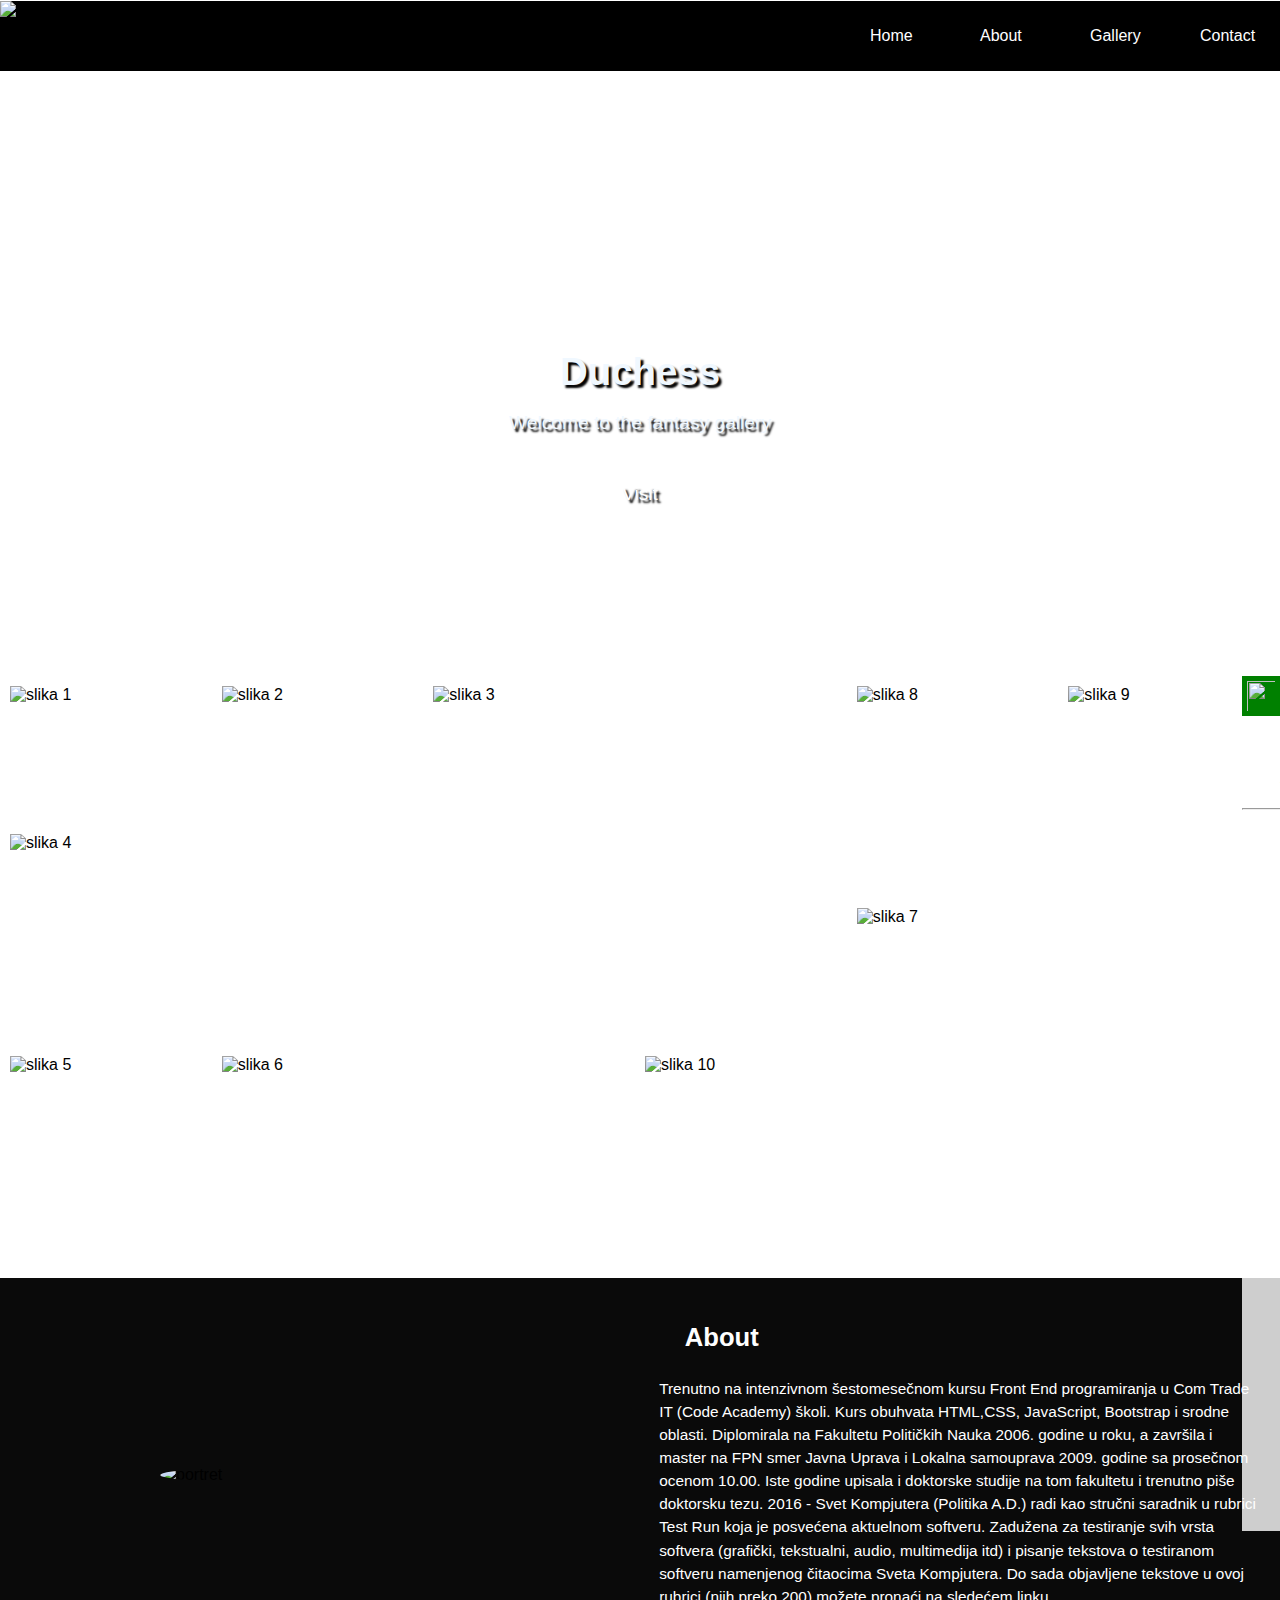
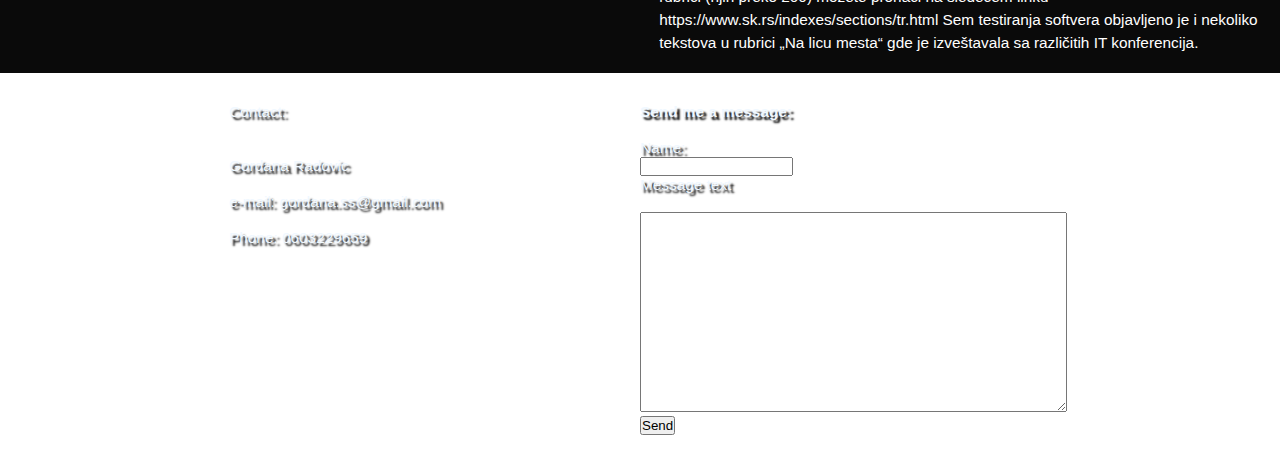
==== Duchess-bgd.html @ 2e4898cf "25.feb" ====
<!DOCTYPE html>
<html lang="en">
<head>
        <meta charset="utf-8" />
        <meta name="viewport" content="width=device-width,height=device-height, initial-scale=1">
        <link  id="favicon" rel="shortcut icon" type="image/x-icon"  />
		<title>Duchess-bgd</title>

<style>

html, body{ 
	width:100%; height:100%;
	margin:0; padding:0; 
	}

body *{ 
	margin:0; padding:0; 
	box-sizing:border-box;
	font-family:'Gill Sans', sans-serif;
	}
a{ text-decoration:none;  }
ol, ul{ list-style-type:none; }
body{padding-top:1px; }

div#Gallery.proizvod{height:300;
width: auto;}

/*Meni i logo*/
#Meni {z-index: 1000;
	display: flex;
	position:fixed;
	width: 100%;
	height: 70px;
	grid-template-columns: auto auto;
	justify-content: space-between;
	background-color: black;
	}
#Logo {width:100px;
	height: 70px;
	}	

.menu1 {display: grid;
	grid-template-columns: repeat(4, 100px);
	justify-content: center;
	grid-column-gap:10px;
	align-items: center;
    background-color: rgb(0, 0, 0);
	color: aliceblue;}

.menu2{display: none;}

.menuitem {
	background-color: black;
	padding: 10px;}

.menuitem a {color: aliceblue; padding: 10px; 				
}

.menuitem a:hover {
    background-color: rgb(50, 50, 50);
	padding: 10px;
}
/*Prva sekcija: Home*/
#Home {position: relative;
z-index: -1;
		height: 56.25vw; 
		align-items: center;
		justify-content: center;
		color:aliceblue;
		margin-top: 70px;
		}
        
#Duchess{z-index: -1;
	position: absolute;
	top: 50%;
	width: 100%;
  transform: translate(0,-50%); 
	font-size: 1.5vw;
	text-shadow: 3px 3px 2px black;
}

#videoContainer {z-index: -1;
                position: absolute;
                top: 0;
                bottom: 0;
                width: 100%;
                height: 100%;
				overflow: hidden;
               	}

#Video1 {z-index: -1;
        position: absolute;
				width: 100%;
        }
                

#Home h1, #Home div p {line-height: 1;
					text-align: center;}

a:link, a:visited, a:hover, a:active{color:white;}

#Join {z-index: 2;
    border: 2px solid white;
	width: 10vw;
	margin: 0 auto;
	padding: 5px;
	text-align: center;
	border-radius: 10px;
	color:white;
	}


/*Treca sekcija: About*/

#About{display: grid;
	grid-template-columns: 1fr 1fr;
	background-color: rgb(10, 10, 10);
	justify-items: center;
	align-items: center;
	}


#bio {color: white;
	padding:1.5vw;}

#bio h2{padding: 1em;
	font-size: 2vw;}

#bio p {font-size: 1.2vw;
		line-height: 1.5em;
		font-family:Arial, sans-serif;
		}

#b2 {
	height:auto;
	width: 50%;
	border-radius: 50%;
	}


/*Druga sekcija Galerija*/
.Gallery {z-index: 3;
  width: 100%;
  height: 90%;
	font-size: 1em;
}

#nevidljivi{
position: absolute;
background-color: rgba(255,255,255, .8);
	height: 95vh;
	width: 20vw;
}

#nevidljivi{
right: -17vw; transition: right .7s;
}
#nevidljivi:hover{
	right: 0vw;
}
.textCheckOut{padding-left: 15%;
padding-top: 3%;
font-size: 2vw;
color: red;}

#yourOrder{padding-left: 15%;
	padding-top: 3%;
	line-height: 2em;
	font-size: 1.5vw;
	}

#suma{margin-left: 20%;
padding: 5%;
font-size: 2vw;}

	#snimiLS{padding:1.5%;
	
						color:black;
						border:2px solid blueviolet;
						border-radius: 10px; 
						margin:3%;
						margin-left:15%;
						margin-top:10%;
						font-size: 1.5vw;}
	#clear{padding:1.5%;
						color:black;
						border:2px solid blueviolet;
						border-radius: 10px; 
						margin:3%;
						margin-left:15%;
						margin-top:10%;
						font-size: 1.5vw;}

#korpica{width: 3vw;
height: 4.5vh;
padding: 5px;
background-color: green;}

#gallery {margin-top: -9vw;
	background-color: white;
	border: 10px solid white;
	width: 100%;
	height: 100%;
  display: grid;
  grid-template-columns: repeat(12, 1fr);
  grid-template-rows: repeat(8, 5vw);
  grid-gap: 10px; 
}

.galleryImg {
  width: 100%;
  height: 100%;
  object-fit: cover;
  display: block; 
}

.galleryItem-1 {
  grid-column-start: 1;
  grid-column-end: 3;
  grid-row-start: 1;
  grid-row-end: 3;
  /* grid-column: 1 / span 2;  */
  /* grid-row: 1 / span 2; */
}

.galleryItem-2 {
  grid-column-start: 3;
  grid-column-end: 5;
  grid-row-start: 1;
  grid-row-end: 3;
}

.galleryItem-3 {
  grid-column-start: 5;
  grid-column-end: 9;
  grid-row-start: 1;
  grid-row-end: 6;
}

.galleryItem-4 {
  grid-column-start: 1;
  grid-column-end: 5;
  grid-row-start: 3;
  grid-row-end: 6;
}

.galleryItem-5 {
  grid-column-start: 1;
  grid-column-end: 3;
  grid-row-start: 6;
  grid-row-end: 9;
}

.galleryItem-6 {
  grid-column-start: 3;
  grid-column-end: 7;
  grid-row-start: 6;
  grid-row-end: 9;
}
.galleryItem-7 {
  grid-column-start: 9;
  grid-column-end: 13;
  grid-row-start: 4;
  grid-row-end: 9;
}
.galleryItem-8 {
  grid-column-start: 9;
  grid-column-end: 11;
  grid-row-start: 1;
  grid-row-end: 4;
}
.galleryItem-9 {
  grid-column-start: 11;
  grid-column-end: 13;
  grid-row-start: 1;
  grid-row-end: 4;
}

.galleryItem-10 {
  grid-column-start: 7;
  grid-column-end: 9;
  grid-row-start: 6;
  grid-row-end: 9;
}

#zoomDiv{
	position: fixed;
			height: 100%;
      width: 100%; top:0; left:0;
			display: none;
}
#zoom{position: fixed;
			height: 90%;
      width: auto;
			border-style:solid;
			border-width:30px 150px 30px 150px;
			border-color: rgba(255, 255, 255, 0.6);
			top:8%;
			left:10%;
			} 
#zoom_korpica{
	position: absolute;
	width: 3em;
	height: auto;
	left: 11em;
	bottom: 3em;
}
	
.opis{position: absolute;
background-color:rgb(243, 245, 247 ,0.5);
font-size: 1.5vw;
margin: 5px;
padding: 4px;
	}

.galleryItem .hidden{
opacity: 0; transition: opacity .7s;
}
.galleryItem:hover .hidden{
	opacity:1;
}

/*Poslednja sekcija kontakt*/
#Contact {position: relative;
z-index: -1;
	display:grid;
	grid-template-columns: 1fr 1fr;
	padding:30px;
	color:aliceblue;
	font-size: 1.2vw;
	text-shadow:  3px 3px 2px black;
	}	

#text1 {height:auto;
						width:auto;
						font-size: 1.2em}

#podaci {justify-self: center;}

#kontaktPozadina{
	position: absolute;
	top:0; left:0; right: 0; bottom: 0;
	z-index: -1;
	opacity: .8;
	background-image: url("back.jpg");
	background-size:cover;

}

#tricrte {display: none;}


@media screen and (max-width: 600px) {
/*	#Meni ul*/.menu1 {
	display: none;
}

 #tricrte {display: block;
 height:70px;
 float:right;}

.menu2{display: inline-block;}

#podmeni2{display: none;
					}
.menu2:hover #podmeni2{display: block;
					}

}
</style>
</head>
<body>  

<!--Meni-->
		<div id="Meni">
				
			<img id="Logo" src="Logo.jpg" alt="Logo"/>
			<div> 
					
					<ul class=menu2>
							<li class="podmeni"><a href="#">
							<img id="tricrte" src="nav.png" alt="Nav"></a> </li>
								<ul id="podmeni2">
									<li class="menuitem"><a href="#Home">Home</a></li>
									<li class="menuitem"><a href="#About">About</a></li>
									<li class="menuitem"><a href="#Gallery">Gallery</a></li>
									<li class="menuitem"><a href="#Contact">Contact</a></li>
							</ul>	
						</ul>	
			</div>
			<ul class=menu1>
				<li class="menuitem"><a href="#Home">Home</a></li>
				<li class="menuitem"><a href="#About">About</a></li>
				<li class="menuitem"><a href="#Gallery">Gallery</a></li>
				<li class="menuitem"><a href="#Contact">Contact</a></li>
			</ul>		
		</div>

<!--Home - Prva sekcija-->
		<div id="Home">
                <div id="videoContainer">
                <video id="Video1" autoplay loop>
								<source src="Video1.mp4" type="video/mp4">
                </video> 
			<div id="Duchess">
				<h1>Duchess</h1>
				<br>
				<p>Welcome to the fantasy gallery</p>
				<br><br>
				<p id="Join"><a href="#Gallery">Visit</a></p>
			</div>
				</div>		
			</div>

<!--Galerija - Druga sekcija-->
		<div id="Gallery">

			<div id="nevidljivi"> <img src="korpa.png" id="korpica"/><p class=textCheckOut>Check Out</p>
				<div id="yourOrder"><b>Your Order:</b>

				<div></div>
				</div>
				<hr>
					<div id="suma">Suma: </div>
					<button id="snimiLS">Confirm</button> 
					<button id="clear">Clear</button> 

			</div>
            <div id="gallery">
                <div id="s" class="galleryItem galleryItem-1" >
					<div id="o1" class="opis hidden" >Pink Forest 5€</div>
                    <img src="img/slika1.jpg" alt="slika 1" class="galleryImg">
				</div>
                <div id="s" class="galleryItem galleryItem-2">
						<div id="o2" class="opis hidden">Red Sky 5€</div>
                    <img src="img/slika2.jpg" alt="slika 2" class="galleryImg">
				</div>
                <div id="s" class="galleryItem galleryItem-3">
						<div id="o3" class="opis hidden">Coffee Love 5€</div>
                    <img src="img/slika3.jpg" alt="slika 3" class="galleryImg">
				</div>
                <div id="s" class="galleryItem galleryItem-4">
						<div id="o4"class="opis hidden">Space Sanctuary 5€ </div>
                    <img src="img/slika4.jpg" alt="slika 4" class="galleryImg">
				</div>
                <div id="s"class="galleryItem galleryItem-5">
						<div id="o5" class="opis hidden">Goth Portrait 5€</div>
                    <img src="img/slika5.jpg" alt="slika 5" class="galleryImg">
				</div>
                <div id="s" class="galleryItem galleryItem-6">
						<div id="o6" class="opis hidden">Halloween Cooking 5€</div>
                    <img src="img/slika6.jpg" alt="slika 6" class="galleryImg">
				</div>
				<div id="s"class="galleryItem galleryItem-7">
						<div id="o7" class="opis hidden">Moon Bath 5€ </div>
            <img src="img/slika7.jpg" alt="slika 7" class="galleryImg">
				</div>
				<div id="s"class="galleryItem galleryItem-8">
						<div id="o8" class="opis hidden">Dark Ruler 5€</div>
                    <img src="img/slika8.jpg" alt="slika 8" class="galleryImg">
				</div>
				<div id="s"class="galleryItem galleryItem-9">
						<div id="o9" class="opis hidden">Red Angel 5€ </div>
                    <img src="img/slika9.jpg" alt="slika 9" class="galleryImg">
				</div>
				<div id="s"class="galleryItem galleryItem-10">
						<div id="o10" class="opis hidden">Forest Witch 5€</div>
							<img src="img/slika10.jpg" alt="slika 10" class="galleryImg">
        </div>
			</div>
			<div id="zoomDiv">
			<img id="zoom" src="" alt="" />
			<div id="korpaDiv">
			<img id="zoom_korpica" src="korpa.png" alt="" />
		</div>
			</div>

<!--About - Treca sekcija-->
		<div id="About">
				<img id="b2" src="me.jpg" alt="portret"> 	
			<div id="bio"><h2>About</h2>
					<p>Trenutno na intenzivnom šestomesečnom kursu Front End programiranja u Com Trade IT 
						(Code Academy) školi. Kurs obuhvata HTML,CSS, JavaScript, Bootstrap i srodne oblasti.
						Diplomirala na Fakultetu Političkih Nauka 2006. godine u roku, a završila i 
						 master na FPN smer Javna Uprava i Lokalna samouprava 2009. godine sa prosečnom 
						 ocenom 10.00. Iste godine upisala i doktorske studije na tom fakultetu i trenutno 
						 piše doktorsku tezu.
						 2016 -  Svet Kompjutera (Politika A.D.) radi kao stručni saradnik u rubrici Test Run koja je
							posvećena aktuelnom softveru. Zadužena za testiranje svih vrsta softvera (grafički, tekstualni,
							 audio, multimedija itd) i pisanje tekstova o testiranom softveru namenjenog čitaocima Sveta 
							 Kompjutera. Do sada objavljene tekstove u ovoj rubrici (njih preko 200) možete pronaći na 
							 sledećem linku https://www.sk.rs/indexes/sections/tr.html
							Sem testiranja softvera objavljeno je i nekoliko tekstova u rubrici „Na licu mesta“ gde je 
							izveštavala sa različitih IT konferencija.
					 </p>
			</div>
		</div>
<!--Kontakt - Treca sekcija-->
		<div id="Contact">
			<div id="kontaktPozadina"></div>
			<div id="podaci">
				Contact: <br><br><br>
				Gordana Radovic <br><br>
				e-mail: gordana.ss@gmail.com<br><br>
				Phone: 0603229659
			</div>
			<div id="forma">
				<p><b>Send me a message:</b><p><br>
				<p>Name: <br></p>
				<input type="text" name="ime" value="" />
				<p id="tekst">Message text</p><br>
				<textarea rows="9" cols="40" name="Komentar" id=text1></textarea>
				<br>
				<input type="submit" value="Send" />
			</div>
		</div>

		<script> 

//ovde pocinje JS

//za video u Chrome
			window.addEventListener('click', function(){
				var playPromise = document.querySelector('video').play();
					if (playPromise !== undefined) {
					playPromise.then(function() {
					}).catch(function(error) {
					});
}
			})
			var korpa=document.querySelector("#korpaDiv");

// za zoomiranje slika u galeriji
	var zslDiv = document.getElementById("zoomDiv");
	var zsl = document.getElementById("zoom");
	var slike = document.querySelectorAll('img.galleryImg');
	for (let i = 0; i < slike.length; i++)
		slike[i].addEventListener("click", function () {
			// var obj=	data.proizvodi.find(function(el){ 
			// 	if(el.slika==slike[i].src) return true;
			// });
		   korpa.setAttribute("data-barkod",data.proizvodi[i].broj);
			 korpa.setAttribute("data-imePr",data.proizvodi[i].ime);

			zsl.src = this.src;
			zslDiv.style.display = "block";

		});

		zslDiv.onclick = function () {
		this.style.display = "none";
	}

//za WebShop

	var data={ 

proizvodi:[
		{ ime:"Pink Forest",
	cena:5,
	slika:"img/slika1.jpg",
	broj: 1 
},
{ ime:"Red Sky",
	cena:5,
	slika:"img/slika2.jpg",
	broj: 2
},
{ ime:"Coffee Love",
	cena:5,
	slika:"img/slika3.jpg",
	broj: 3
},
{ ime:"Space Sanctuary",
	cena:5,
	slika:"img/slika4.jpg",
	broj: 4
},
{ ime:"Goth Portrait",
	cena:5,
	slika:"img/slika5.jpg",
	broj: 5
},
{ ime:"Halloween Cooking",
	cena:5,
	slika:"img/slika6.jpg",
	broj: 6
},
{ ime:"Moon Bath",
	cena:5,
	slika:"img/slika7.jpg",
	broj: 7
},
{ ime:"Dark Ruler",
	cena:5,
	slika:"img/slika8.jpg",
	broj: 8
},
{ ime:"Red Angel",
	cena:5,
	slika:"img/slika9.jpg",
	broj: 9
},
{ ime:"Forest Witch",
	cena:5,
	slika:"img/slika10.jpg",
	broj: 10
}
]
};


var pEl=[];
var proizvodiElementi=[];
var kupljeni=[];
var st = localStorage.getItem("kupljeni");
if (st) kupljeni=JSON.parse(st);
console.log(kupljeni);
console.log(Array.isArray(kupljeni));

for(var i=0; i<kupljeni.length; i++)
prikazi_nar_u_korpi(i, kupljeni[i].ime, kupljeni[i].kolicina)


document.getElementById("snimiLS").addEventListener("click", function(){
			
			alert("Your order has been saved");
			//to do snimi sve dosadasnje korpe
			
			localStorage.setItem("kupljeni");
	kupljeni=[];
	});


document.getElementById("clear").addEventListener("click", function(){	
	localStorage.removeItem("kupljeni");
	kupljeni=[];
	document.getElementById("yourOrder").innerHTML="";
	
	
	});



		korpa.addEventListener("click",function(){
				var br=this.getAttribute("data-barkod");
				var imeP=this.getAttribute("data-imePr")
					var ind=-1;
					for (let i=0; i<kupljeni.length; i++){
							if (kupljeni[i].barkod==br)
							ind=i;
							console.log(kupljeni);
						
					}
					if (ind==-1){
						kupljeni.push({barkod:br,kolicina:1,ime:imeP});
						ind = kupljeni.length-1;
						prikazi_nar_u_korpi(ind, kupljeni[ind].ime, kupljeni[ind].kolicina); //zasto je [i], a ne [ind]
				
					}else{
						kupljeni[ind].kolicina++;
						document.getElementById("yourOrder").querySelector("div[data-ind='"+ind+"']").innerHTML = 
								kupljeni[ind].ime+" "+kupljeni[ind].kolicina;
					}
					var st= JSON.stringify(kupljeni);
					localStorage.setItem("kupljeni",st);
					console.log(kupljeni, ind);
				
		});
		document.querySelector("#zoomDiv").appendChild(korpa);


		function prikazi_nar_u_korpi(ind, ime, kol){
					var narudzbina=document.createElement("div");
						narudzbina.setAttribute("data-ind", ind);
						narudzbina.innerHTML=ime+" "+kol;
						document.getElementById("yourOrder").appendChild(narudzbina);
		}
			</script>



    </body>

</html>
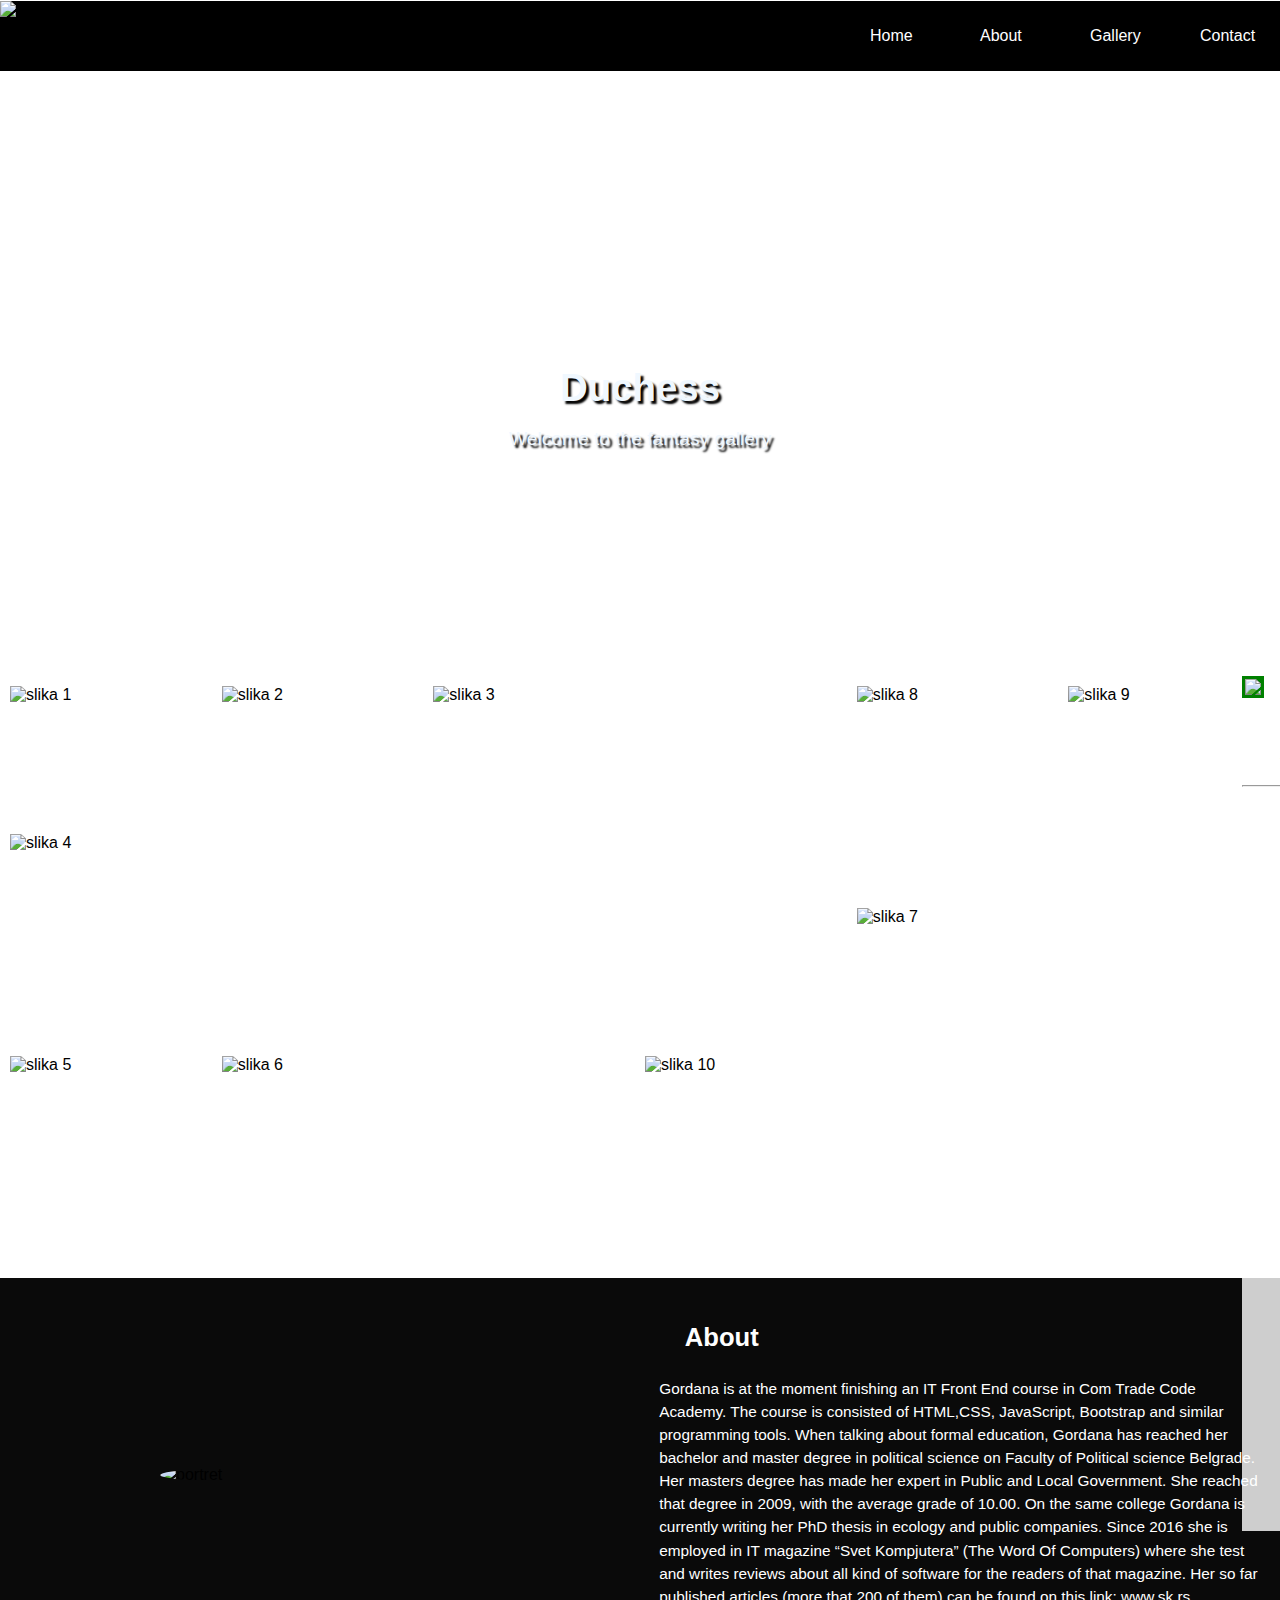
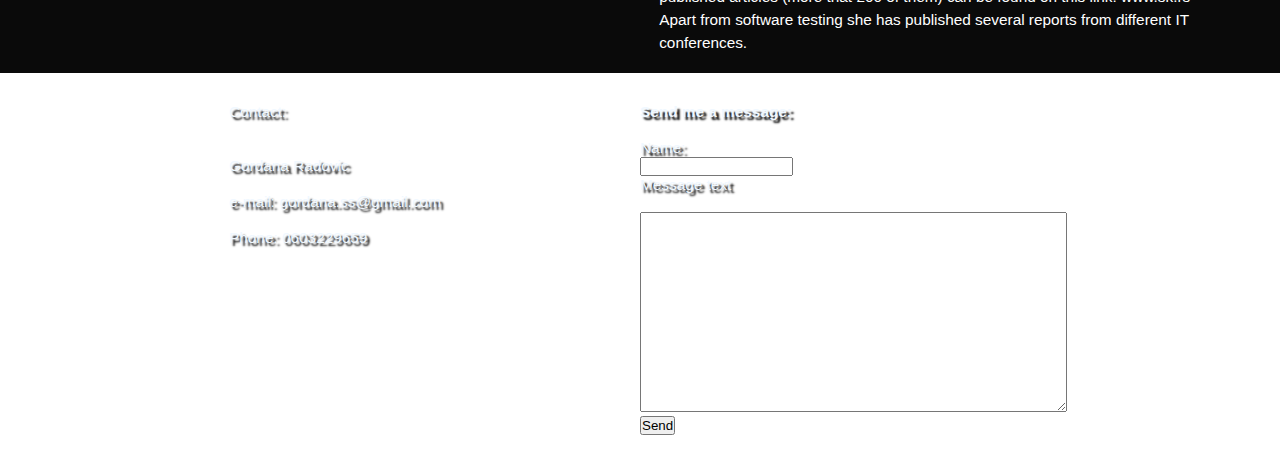
==== commit 7a784dc6: "10 mart" ====
--- a/Duchess-bgd.html
+++ b/Duchess-bgd.html
@@ -6,367 +6,11 @@
         <link  id="favicon" rel="shortcut icon" type="image/x-icon"  />
 		<title>Duchess-bgd</title>
 
+		<link rel="stylesheet" type="text/css" href="Duchess.css">
+
 <style>
 
-html, body{ 
-	width:100%; height:100%;
-	margin:0; padding:0; 
-	}
 
-body *{ 
-	margin:0; padding:0; 
-	box-sizing:border-box;
-	font-family:'Gill Sans', sans-serif;
-	}
-a{ text-decoration:none;  }
-ol, ul{ list-style-type:none; }
-body{padding-top:1px; }
-
-div#Gallery.proizvod{height:300;
-width: auto;}
-
-/*Meni i logo*/
-#Meni {z-index: 1000;
-	display: flex;
-	position:fixed;
-	width: 100%;
-	height: 70px;
-	grid-template-columns: auto auto;
-	justify-content: space-between;
-	background-color: black;
-	}
-#Logo {width:100px;
-	height: 70px;
-	}	
-
-.menu1 {display: grid;
-	grid-template-columns: repeat(4, 100px);
-	justify-content: center;
-	grid-column-gap:10px;
-	align-items: center;
-    background-color: rgb(0, 0, 0);
-	color: aliceblue;}
-
-.menu2{display: none;}
-
-.menuitem {
-	background-color: black;
-	padding: 10px;}
-
-.menuitem a {color: aliceblue; padding: 10px; 				
-}
-
-.menuitem a:hover {
-    background-color: rgb(50, 50, 50);
-	padding: 10px;
-}
-/*Prva sekcija: Home*/
-#Home {position: relative;
-z-index: -1;
-		height: 56.25vw; 
-		align-items: center;
-		justify-content: center;
-		color:aliceblue;
-		margin-top: 70px;
-		}
-        
-#Duchess{z-index: -1;
-	position: absolute;
-	top: 50%;
-	width: 100%;
-  transform: translate(0,-50%); 
-	font-size: 1.5vw;
-	text-shadow: 3px 3px 2px black;
-}
-
-#videoContainer {z-index: -1;
-                position: absolute;
-                top: 0;
-                bottom: 0;
-                width: 100%;
-                height: 100%;
-				overflow: hidden;
-               	}
-
-#Video1 {z-index: -1;
-        position: absolute;
-				width: 100%;
-        }
-                
-
-#Home h1, #Home div p {line-height: 1;
-					text-align: center;}
-
-a:link, a:visited, a:hover, a:active{color:white;}
-
-#Join {z-index: 2;
-    border: 2px solid white;
-	width: 10vw;
-	margin: 0 auto;
-	padding: 5px;
-	text-align: center;
-	border-radius: 10px;
-	color:white;
-	}
-
-
-/*Treca sekcija: About*/
-
-#About{display: grid;
-	grid-template-columns: 1fr 1fr;
-	background-color: rgb(10, 10, 10);
-	justify-items: center;
-	align-items: center;
-	}
-
-
-#bio {color: white;
-	padding:1.5vw;}
-
-#bio h2{padding: 1em;
-	font-size: 2vw;}
-
-#bio p {font-size: 1.2vw;
-		line-height: 1.5em;
-		font-family:Arial, sans-serif;
-		}
-
-#b2 {
-	height:auto;
-	width: 50%;
-	border-radius: 50%;
-	}
-
-
-/*Druga sekcija Galerija*/
-.Gallery {z-index: 3;
-  width: 100%;
-  height: 90%;
-	font-size: 1em;
-}
-
-#nevidljivi{
-position: absolute;
-background-color: rgba(255,255,255, .8);
-	height: 95vh;
-	width: 20vw;
-}
-
-#nevidljivi{
-right: -17vw; transition: right .7s;
-}
-#nevidljivi:hover{
-	right: 0vw;
-}
-.textCheckOut{padding-left: 15%;
-padding-top: 3%;
-font-size: 2vw;
-color: red;}
-
-#yourOrder{padding-left: 15%;
-	padding-top: 3%;
-	line-height: 2em;
-	font-size: 1.5vw;
-	}
-
-#suma{margin-left: 20%;
-padding: 5%;
-font-size: 2vw;}
-
-	#snimiLS{padding:1.5%;
-	
-						color:black;
-						border:2px solid blueviolet;
-						border-radius: 10px; 
-						margin:3%;
-						margin-left:15%;
-						margin-top:10%;
-						font-size: 1.5vw;}
-	#clear{padding:1.5%;
-						color:black;
-						border:2px solid blueviolet;
-						border-radius: 10px; 
-						margin:3%;
-						margin-left:15%;
-						margin-top:10%;
-						font-size: 1.5vw;}
-
-#korpica{width: 3vw;
-height: 4.5vh;
-padding: 5px;
-background-color: green;}
-
-#gallery {margin-top: -9vw;
-	background-color: white;
-	border: 10px solid white;
-	width: 100%;
-	height: 100%;
-  display: grid;
-  grid-template-columns: repeat(12, 1fr);
-  grid-template-rows: repeat(8, 5vw);
-  grid-gap: 10px; 
-}
-
-.galleryImg {
-  width: 100%;
-  height: 100%;
-  object-fit: cover;
-  display: block; 
-}
-
-.galleryItem-1 {
-  grid-column-start: 1;
-  grid-column-end: 3;
-  grid-row-start: 1;
-  grid-row-end: 3;
-  /* grid-column: 1 / span 2;  */
-  /* grid-row: 1 / span 2; */
-}
-
-.galleryItem-2 {
-  grid-column-start: 3;
-  grid-column-end: 5;
-  grid-row-start: 1;
-  grid-row-end: 3;
-}
-
-.galleryItem-3 {
-  grid-column-start: 5;
-  grid-column-end: 9;
-  grid-row-start: 1;
-  grid-row-end: 6;
-}
-
-.galleryItem-4 {
-  grid-column-start: 1;
-  grid-column-end: 5;
-  grid-row-start: 3;
-  grid-row-end: 6;
-}
-
-.galleryItem-5 {
-  grid-column-start: 1;
-  grid-column-end: 3;
-  grid-row-start: 6;
-  grid-row-end: 9;
-}
-
-.galleryItem-6 {
-  grid-column-start: 3;
-  grid-column-end: 7;
-  grid-row-start: 6;
-  grid-row-end: 9;
-}
-.galleryItem-7 {
-  grid-column-start: 9;
-  grid-column-end: 13;
-  grid-row-start: 4;
-  grid-row-end: 9;
-}
-.galleryItem-8 {
-  grid-column-start: 9;
-  grid-column-end: 11;
-  grid-row-start: 1;
-  grid-row-end: 4;
-}
-.galleryItem-9 {
-  grid-column-start: 11;
-  grid-column-end: 13;
-  grid-row-start: 1;
-  grid-row-end: 4;
-}
-
-.galleryItem-10 {
-  grid-column-start: 7;
-  grid-column-end: 9;
-  grid-row-start: 6;
-  grid-row-end: 9;
-}
-
-#zoomDiv{
-	position: fixed;
-			height: 100%;
-      width: 100%; top:0; left:0;
-			display: none;
-}
-#zoom{position: fixed;
-			height: 90%;
-      width: auto;
-			border-style:solid;
-			border-width:30px 150px 30px 150px;
-			border-color: rgba(255, 255, 255, 0.6);
-			top:8%;
-			left:10%;
-			} 
-#zoom_korpica{
-	position: absolute;
-	width: 3em;
-	height: auto;
-	left: 11em;
-	bottom: 3em;
-}
-	
-.opis{position: absolute;
-background-color:rgb(243, 245, 247 ,0.5);
-font-size: 1.5vw;
-margin: 5px;
-padding: 4px;
-	}
-
-.galleryItem .hidden{
-opacity: 0; transition: opacity .7s;
-}
-.galleryItem:hover .hidden{
-	opacity:1;
-}
-
-/*Poslednja sekcija kontakt*/
-#Contact {position: relative;
-z-index: -1;
-	display:grid;
-	grid-template-columns: 1fr 1fr;
-	padding:30px;
-	color:aliceblue;
-	font-size: 1.2vw;
-	text-shadow:  3px 3px 2px black;
-	}	
-
-#text1 {height:auto;
-						width:auto;
-						font-size: 1.2em}
-
-#podaci {justify-self: center;}
-
-#kontaktPozadina{
-	position: absolute;
-	top:0; left:0; right: 0; bottom: 0;
-	z-index: -1;
-	opacity: .8;
-	background-image: url("back.jpg");
-	background-size:cover;
-
-}
-
-#tricrte {display: none;}
-
-
-@media screen and (max-width: 600px) {
-/*	#Meni ul*/.menu1 {
-	display: none;
-}
-
- #tricrte {display: block;
- height:70px;
- float:right;}
-
-.menu2{display: inline-block;}
-
-#podmeni2{display: none;
-					}
-.menu2:hover #podmeni2{display: block;
-					}
-
-}
 </style>
 </head>
 <body>  
@@ -402,16 +46,16 @@
                 <video id="Video1" autoplay loop>
 								<source src="Video1.mp4" type="video/mp4">
                 </video> 
-			<div id="Duchess">
-				<h1>Duchess</h1>
+				<div id="Duchess">
+					<h1>Duchess</h1>
 				<br>
-				<p>Welcome to the fantasy gallery</p>
+					<p>Welcome to the fantasy gallery</p>
 				<br><br>
-				<p id="Join"><a href="#Gallery">Visit</a></p>
-			</div>
-				</div>		
-			</div>
-
+					
+				</div>
+								</div>	
+		</div>
+			
 <!--Galerija - Druga sekcija-->
 		<div id="Gallery">
 
@@ -424,74 +68,76 @@
 					<div id="suma">Suma: </div>
 					<button id="snimiLS">Confirm</button> 
 					<button id="clear">Clear</button> 
+					<a id="review" href="sveKorpe.html" target="_blank">Review Shopping</a>
 
 			</div>
             <div id="gallery">
-                <div id="s" class="galleryItem galleryItem-1" >
+                <div class="galleryItem galleryItem-1" >
 					<div id="o1" class="opis hidden" >Pink Forest 5€</div>
                     <img src="img/slika1.jpg" alt="slika 1" class="galleryImg">
 				</div>
-                <div id="s" class="galleryItem galleryItem-2">
+                <div class="galleryItem galleryItem-2">
 						<div id="o2" class="opis hidden">Red Sky 5€</div>
                     <img src="img/slika2.jpg" alt="slika 2" class="galleryImg">
 				</div>
-                <div id="s" class="galleryItem galleryItem-3">
+                <div class="galleryItem galleryItem-3">
 						<div id="o3" class="opis hidden">Coffee Love 5€</div>
                     <img src="img/slika3.jpg" alt="slika 3" class="galleryImg">
 				</div>
-                <div id="s" class="galleryItem galleryItem-4">
+                <div class="galleryItem galleryItem-4">
 						<div id="o4"class="opis hidden">Space Sanctuary 5€ </div>
                     <img src="img/slika4.jpg" alt="slika 4" class="galleryImg">
 				</div>
-                <div id="s"class="galleryItem galleryItem-5">
+                <div class="galleryItem galleryItem-5">
 						<div id="o5" class="opis hidden">Goth Portrait 5€</div>
                     <img src="img/slika5.jpg" alt="slika 5" class="galleryImg">
 				</div>
-                <div id="s" class="galleryItem galleryItem-6">
+                <div class="galleryItem galleryItem-6">
 						<div id="o6" class="opis hidden">Halloween Cooking 5€</div>
                     <img src="img/slika6.jpg" alt="slika 6" class="galleryImg">
 				</div>
-				<div id="s"class="galleryItem galleryItem-7">
+				<div class="galleryItem galleryItem-7">
 						<div id="o7" class="opis hidden">Moon Bath 5€ </div>
             <img src="img/slika7.jpg" alt="slika 7" class="galleryImg">
 				</div>
-				<div id="s"class="galleryItem galleryItem-8">
+					<div class="galleryItem galleryItem-8">
 						<div id="o8" class="opis hidden">Dark Ruler 5€</div>
                     <img src="img/slika8.jpg" alt="slika 8" class="galleryImg">
 				</div>
-				<div id="s"class="galleryItem galleryItem-9">
+				<div class="galleryItem galleryItem-9">
 						<div id="o9" class="opis hidden">Red Angel 5€ </div>
                     <img src="img/slika9.jpg" alt="slika 9" class="galleryImg">
 				</div>
-				<div id="s"class="galleryItem galleryItem-10">
+				<div class="galleryItem galleryItem-10">
 						<div id="o10" class="opis hidden">Forest Witch 5€</div>
 							<img src="img/slika10.jpg" alt="slika 10" class="galleryImg">
         </div>
 			</div>
+
 			<div id="zoomDiv">
-			<img id="zoom" src="" alt="" />
-			<div id="korpaDiv">
-			<img id="zoom_korpica" src="korpa.png" alt="" />
-		</div>
+				<div id="zoom">
+				<div id="korpaDiv">
+					<img id="zoom_korpica" src="korpa.png" alt="" />
+				</div>
+				</div>
 			</div>
 
 <!--About - Treca sekcija-->
 		<div id="About">
 				<img id="b2" src="me.jpg" alt="portret"> 	
 			<div id="bio"><h2>About</h2>
-					<p>Trenutno na intenzivnom šestomesečnom kursu Front End programiranja u Com Trade IT 
-						(Code Academy) školi. Kurs obuhvata HTML,CSS, JavaScript, Bootstrap i srodne oblasti.
-						Diplomirala na Fakultetu Političkih Nauka 2006. godine u roku, a završila i 
-						 master na FPN smer Javna Uprava i Lokalna samouprava 2009. godine sa prosečnom 
-						 ocenom 10.00. Iste godine upisala i doktorske studije na tom fakultetu i trenutno 
-						 piše doktorsku tezu.
-						 2016 -  Svet Kompjutera (Politika A.D.) radi kao stručni saradnik u rubrici Test Run koja je
-							posvećena aktuelnom softveru. Zadužena za testiranje svih vrsta softvera (grafički, tekstualni,
-							 audio, multimedija itd) i pisanje tekstova o testiranom softveru namenjenog čitaocima Sveta 
-							 Kompjutera. Do sada objavljene tekstove u ovoj rubrici (njih preko 200) možete pronaći na 
-							 sledećem linku https://www.sk.rs/indexes/sections/tr.html
-							Sem testiranja softvera objavljeno je i nekoliko tekstova u rubrici „Na licu mesta“ gde je 
-							izveštavala sa različitih IT konferencija.
+					<p>Gordana is at the moment finishing an IT Front End course in Com Trade Code Academy. 
+						The course is consisted of HTML,CSS, JavaScript, Bootstrap and similar programming tools. 
+						 When talking about formal education, Gordana has reached her bachelor and master degree in
+						 political science on Faculty of Political science Belgrade. Her masters degree has made her
+							expert in Public and Local Government. She reached that degree in 2009, with the average 
+							grade of 10.00. On the same college Gordana is currently writing her PhD thesis in ecology
+							 and public companies.  Since 2016 she is employed in IT magazine “Svet Kompjutera” 
+							 (The Word Of Computers) where she test and writes reviews about all kind of software 
+							 for the readers of that magazine. Her so far published articles (more that 200 of them) 
+							 can be found on this link:
+					<span><a href=https://www.sk.rs/indexes/sections/tr.html>www.sk.rs</a></span> <br>Apart from software testing she has published 
+						several reports from different IT conferences. 
 					 </p>
 			</div>
 		</div>
@@ -515,170 +161,7 @@
 			</div>
 		</div>
 
-		<script> 
-
-//ovde pocinje JS
-
-//za video u Chrome
-			window.addEventListener('click', function(){
-				var playPromise = document.querySelector('video').play();
-					if (playPromise !== undefined) {
-					playPromise.then(function() {
-					}).catch(function(error) {
-					});
-}
-			})
-			var korpa=document.querySelector("#korpaDiv");
-
-// za zoomiranje slika u galeriji
-	var zslDiv = document.getElementById("zoomDiv");
-	var zsl = document.getElementById("zoom");
-	var slike = document.querySelectorAll('img.galleryImg');
-	for (let i = 0; i < slike.length; i++)
-		slike[i].addEventListener("click", function () {
-			// var obj=	data.proizvodi.find(function(el){ 
-			// 	if(el.slika==slike[i].src) return true;
-			// });
-		   korpa.setAttribute("data-barkod",data.proizvodi[i].broj);
-			 korpa.setAttribute("data-imePr",data.proizvodi[i].ime);
-
-			zsl.src = this.src;
-			zslDiv.style.display = "block";
-
-		});
-
-		zslDiv.onclick = function () {
-		this.style.display = "none";
-	}
-
-//za WebShop
-
-	var data={ 
-
-proizvodi:[
-		{ ime:"Pink Forest",
-	cena:5,
-	slika:"img/slika1.jpg",
-	broj: 1 
-},
-{ ime:"Red Sky",
-	cena:5,
-	slika:"img/slika2.jpg",
-	broj: 2
-},
-{ ime:"Coffee Love",
-	cena:5,
-	slika:"img/slika3.jpg",
-	broj: 3
-},
-{ ime:"Space Sanctuary",
-	cena:5,
-	slika:"img/slika4.jpg",
-	broj: 4
-},
-{ ime:"Goth Portrait",
-	cena:5,
-	slika:"img/slika5.jpg",
-	broj: 5
-},
-{ ime:"Halloween Cooking",
-	cena:5,
-	slika:"img/slika6.jpg",
-	broj: 6
-},
-{ ime:"Moon Bath",
-	cena:5,
-	slika:"img/slika7.jpg",
-	broj: 7
-},
-{ ime:"Dark Ruler",
-	cena:5,
-	slika:"img/slika8.jpg",
-	broj: 8
-},
-{ ime:"Red Angel",
-	cena:5,
-	slika:"img/slika9.jpg",
-	broj: 9
-},
-{ ime:"Forest Witch",
-	cena:5,
-	slika:"img/slika10.jpg",
-	broj: 10
-}
-]
-};
-
-
-var pEl=[];
-var proizvodiElementi=[];
-var kupljeni=[];
-var st = localStorage.getItem("kupljeni");
-if (st) kupljeni=JSON.parse(st);
-console.log(kupljeni);
-console.log(Array.isArray(kupljeni));
-
-for(var i=0; i<kupljeni.length; i++)
-prikazi_nar_u_korpi(i, kupljeni[i].ime, kupljeni[i].kolicina)
-
-
-document.getElementById("snimiLS").addEventListener("click", function(){
-			
-			alert("Your order has been saved");
-			//to do snimi sve dosadasnje korpe
-			
-			localStorage.setItem("kupljeni");
-	kupljeni=[];
-	});
-
-
-document.getElementById("clear").addEventListener("click", function(){	
-	localStorage.removeItem("kupljeni");
-	kupljeni=[];
-	document.getElementById("yourOrder").innerHTML="";
-	
-	
-	});
-
-
-
-		korpa.addEventListener("click",function(){
-				var br=this.getAttribute("data-barkod");
-				var imeP=this.getAttribute("data-imePr")
-					var ind=-1;
-					for (let i=0; i<kupljeni.length; i++){
-							if (kupljeni[i].barkod==br)
-							ind=i;
-							console.log(kupljeni);
-						
-					}
-					if (ind==-1){
-						kupljeni.push({barkod:br,kolicina:1,ime:imeP});
-						ind = kupljeni.length-1;
-						prikazi_nar_u_korpi(ind, kupljeni[ind].ime, kupljeni[ind].kolicina); //zasto je [i], a ne [ind]
-				
-					}else{
-						kupljeni[ind].kolicina++;
-						document.getElementById("yourOrder").querySelector("div[data-ind='"+ind+"']").innerHTML = 
-								kupljeni[ind].ime+" "+kupljeni[ind].kolicina;
-					}
-					var st= JSON.stringify(kupljeni);
-					localStorage.setItem("kupljeni",st);
-					console.log(kupljeni, ind);
-				
-		});
-		document.querySelector("#zoomDiv").appendChild(korpa);
-
-
-		function prikazi_nar_u_korpi(ind, ime, kol){
-					var narudzbina=document.createElement("div");
-						narudzbina.setAttribute("data-ind", ind);
-						narudzbina.innerHTML=ime+" "+kol;
-						document.getElementById("yourOrder").appendChild(narudzbina);
-		}
-			</script>
-
-
+		<script src="JsFile.js"></script>
 
     </body>
 
--- a/Duchess.css
+++ b/Duchess.css
@@ -0,0 +1,369 @@
+html, body{ 
+	width:100%; height:100%;
+	margin:0; padding:0; 
+	}
+
+body *{ 
+	margin:0; padding:0; 
+	box-sizing:border-box;
+	font-family:'Gill Sans', sans-serif;
+	}
+a{ text-decoration:none;  }
+ol, ul{ list-style-type:none; }
+body{padding-top:1px;
+	overflow-x: hidden;  }
+
+div#Gallery.proizvod{height:300;
+width: auto;}
+
+/*Meni i logo*/
+#Meni {z-index: 1000;
+	display: flex;
+	position:fixed;
+	width: 100%;
+	height: 70px;
+	grid-template-columns: auto auto;
+	justify-content: space-between;
+	background-color: black;
+	}
+#Logo {width:100px;
+	height: 70px;
+	}	
+
+.menu1 {display: grid;
+	grid-template-columns: repeat(4, 100px);
+	justify-content: center;
+	grid-column-gap:10px;
+	align-items: center;
+    background-color: rgb(0, 0, 0);
+	color: aliceblue;}
+
+.menu2{display: none;}
+
+.menuitem {
+	background-color: black;
+	padding: 10px;}
+
+.menuitem a {color: aliceblue; padding: 10px; 				
+}
+
+.menuitem a:hover {
+    background-color: rgb(50, 50, 50);
+	padding: 10px;
+}
+/*Prva sekcija: Home*/
+#Home {position: relative;
+z-index: -1;
+		height: 56.25vw; 
+		align-items: center;
+		justify-content: center;
+		color:aliceblue;
+		margin-top: 70px;
+		}
+        
+#Duchess{
+	position: absolute;
+	top: 50%;
+	width: 100%;
+  transform: translate(0,-50%); 
+	font-size: 1.5vw;
+	text-shadow: 3px 3px 2px black;
+}
+
+#videoContainer {
+                position: absolute;
+                top: 0;
+                bottom: 0;
+                width: 100%;
+                height: 100%;
+				overflow: hidden;
+               	}
+
+#Video1 {
+        position: absolute;
+				width: 100%;
+        }
+                
+
+#Home h1, #Home div p {line-height: 1;
+					text-align: center;}
+
+a:link, a:visited, a:hover, a:active{color:white;}
+
+/*Treca sekcija: About*/
+
+#About{display: grid;
+	grid-template-columns: 1fr 1fr;
+	background-color: rgb(10, 10, 10);
+	justify-items: center;
+	align-items: center;
+	}
+
+
+#bio {color: white;
+	padding:1.5vw;}
+
+#bio h2{padding: 1em;
+	font-size: 2vw;}
+
+#bio p {font-size: 1.2vw;
+		line-height: 1.5em;
+		font-family:Arial, sans-serif;
+		}
+
+#b2 {
+	height:auto;
+	width: 50%;
+	border-radius: 50%;
+	}
+
+
+/*Druga sekcija Galerija*/
+.Gallery {z-index: 3;
+  width: 100%;
+  height: 90%;
+	font-size: 1em;
+}
+
+#nevidljivi{
+position: absolute;
+background-color: rgba(255,255,255, .8);
+	height: 95vh;
+	width: 20vw;
+}
+
+#nevidljivi{
+right: -17vw; transition: right .7s;
+}
+#nevidljivi:hover{
+	right: 0vw;
+}
+
+.textCheckOut{padding-left: 15%;
+padding-top: 3%;
+font-size: 2vw;
+color: red;}
+
+#yourOrder{padding-left: 15%;
+	padding-top: 3%;
+	line-height: 2em;
+	font-size: 1.5vw;
+	}
+
+#suma{margin-left: 20%;
+padding: 5%;
+font-size: 2vw;}
+
+	#snimiLS{padding:1.5%;
+	
+						color:black;
+						border:2px solid blueviolet;
+						border-radius: 10px; 
+						margin:3%;
+						margin-left:15%;
+						margin-top:10%;
+						font-size: 1.5vw;}
+	#clear{padding:1.5%;
+						color:black;
+						border:2px solid blueviolet;
+						border-radius: 10px; 
+						margin:3%;
+						margin-left:15%;
+						margin-top:10%;
+						font-size: 1.5vw;}
+
+	#review{padding:1.5%;
+		color:black;
+		border:2px solid blueviolet;
+		border-radius: 10px; 
+		margin:3%;
+		margin-left:15%;
+		margin-top:80%;
+		font-size: 1.5vw;}
+
+#korpica{width: 3vw;
+height: auto;
+padding: 3px;
+background-color: green;}
+
+#gallery {margin-top: -9vw;
+	background-color: white;
+	border: 10px solid white;
+	width: 100%;
+	height: 100%;
+  display: grid;
+  grid-template-columns: repeat(12, 1fr);
+  grid-template-rows: repeat(8, 5vw);
+  grid-gap: 10px; 
+}
+
+.galleryImg {
+  width: 100%;
+  height: 100%;
+  object-fit: cover;
+  display: block; 
+}
+
+.galleryItem-1 {
+  grid-column-start: 1;
+  grid-column-end: 3;
+  grid-row-start: 1;
+  grid-row-end: 3;
+
+}
+
+.galleryItem-2 {
+  grid-column-start: 3;
+  grid-column-end: 5;
+  grid-row-start: 1;
+  grid-row-end: 3;
+}
+
+.galleryItem-3 {
+  grid-column-start: 5;
+  grid-column-end: 9;
+  grid-row-start: 1;
+  grid-row-end: 6;
+}
+
+.galleryItem-4 {
+  grid-column-start: 1;
+  grid-column-end: 5;
+  grid-row-start: 3;
+  grid-row-end: 6;
+}
+
+.galleryItem-5 {
+  grid-column-start: 1;
+  grid-column-end: 3;
+  grid-row-start: 6;
+  grid-row-end: 9;
+}
+
+.galleryItem-6 {
+  grid-column-start: 3;
+  grid-column-end: 7;
+  grid-row-start: 6;
+  grid-row-end: 9;
+}
+.galleryItem-7 {
+  grid-column-start: 9;
+  grid-column-end: 13;
+  grid-row-start: 4;
+  grid-row-end: 9;
+}
+.galleryItem-8 {
+  grid-column-start: 9;
+  grid-column-end: 11;
+  grid-row-start: 1;
+  grid-row-end: 4;
+}
+.galleryItem-9 {
+  grid-column-start: 11;
+  grid-column-end: 13;
+  grid-row-start: 1;
+  grid-row-end: 4;
+}
+
+.galleryItem-10 {
+  grid-column-start: 7;
+  grid-column-end: 9;
+  grid-row-start: 6;
+  grid-row-end: 9;
+}
+
+#zoomDiv{
+	position: fixed;
+			height: 100%;
+      width: 100%; top:0; left:0;
+			display: none;
+}
+#zoom{position: fixed;
+			background-size: contain;
+			background-repeat: no-repeat;
+			background-position: center;
+			background-color: rgba(255, 255, 255, 0.705);
+			height: auto;
+			width: 70vw;
+			border-style:solid;
+			border-width:7px;
+			border-color: rgba(255, 255, 255, 0.1);
+			top:10%;
+			bottom:2%;
+			left:10%;
+			right:10%;
+			} 
+#zoom_korpica{
+	background-color: white;
+	position: fixed;
+	width: 4%;
+	height: auto;
+	padding:0.2em;
+	left: 11%;
+	bottom:2.5%;
+}
+	
+.opis{position: absolute;
+background-color:rgb(243, 245, 247 ,0.5);
+font-size: 1.5vw;
+margin: 5px;
+padding: 4px;
+	}
+
+.galleryItem .hidden{
+opacity: 0; transition: opacity .7s;
+}
+.galleryItem:hover .hidden{
+	opacity:1;
+}
+
+/*Poslednja sekcija kontakt*/
+#Contact {position: relative;
+z-index: -1;
+	display:grid;
+	grid-template-columns: 1fr 1fr;
+	padding:30px;
+	color:aliceblue;
+	font-size: 1.2vw;
+	text-shadow:  3px 3px 2px black;
+	}	
+
+#text1 {height:auto;
+						width:auto;
+						font-size: 1.2em}
+
+#podaci {justify-self: center;}
+
+#kontaktPozadina{
+	position: absolute;
+	top:0; left:0; right: 0; bottom: 0;
+	z-index: -1;
+	opacity: .8;
+	background-image: url("back.jpg");
+	background-size:cover;
+
+}
+
+#tricrte {display: none;}
+
+@media screen and (max-width: 830px) {
+	#zoom_korpica{bottom: 25%;}
+}
+@media screen and (max-width: 600px) {
+	.menu1 {
+	display: none;
+}
+
+ #tricrte {display: block;
+ height:70px;
+ float:right;}
+
+.menu2{display: inline-block;}
+
+#podmeni2{display: none;
+					}
+.menu2:hover #podmeni2{display: block;
+					}
+#zoom_korpica{bottom: 50%;}
+
+}